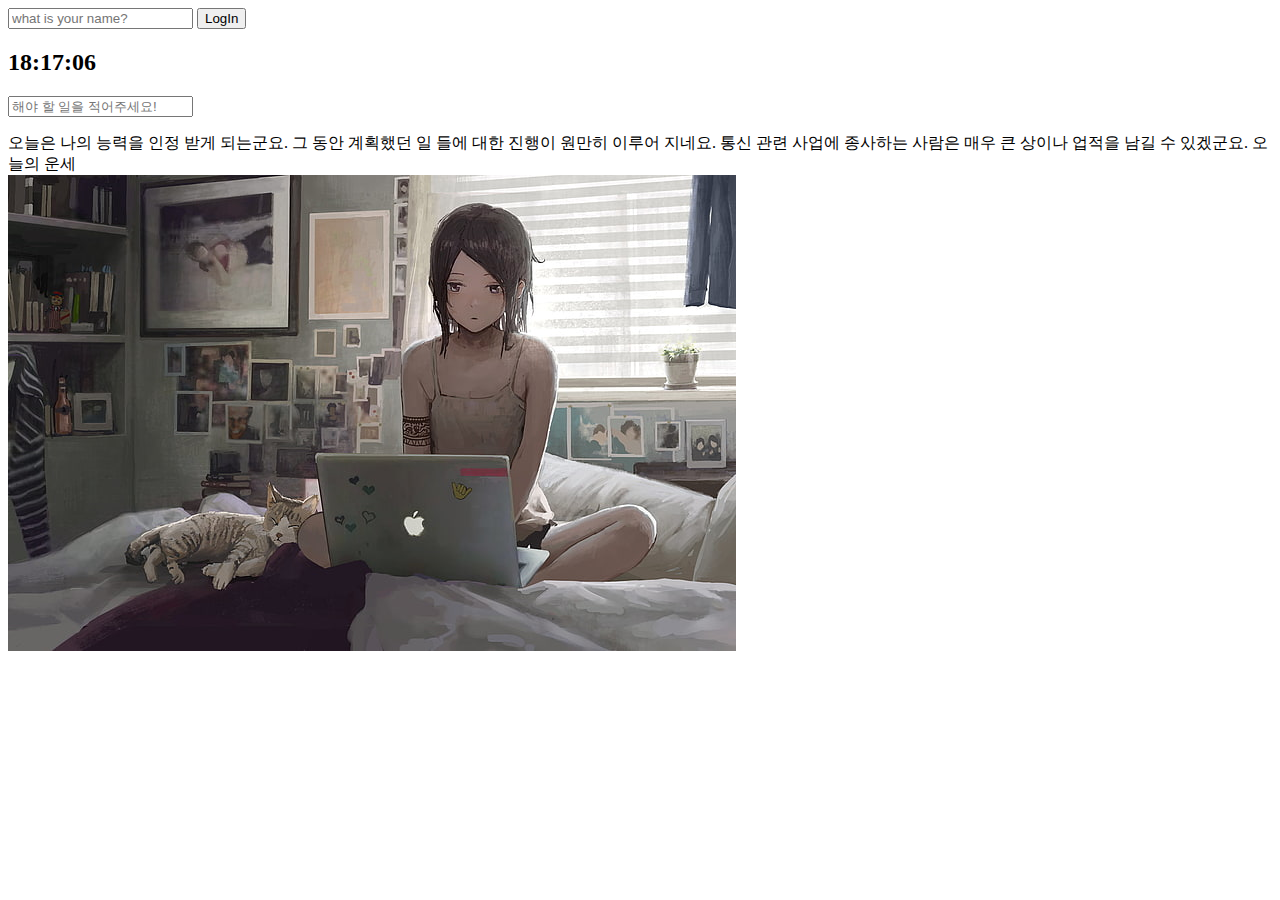
==== momentum/index.html @ 637bf8b2 "Add files via upload" ====
<!DOCTYPE html>
<html lang="en">
    <head>
        <meta charset="UTF-8">
        <meta http-equiv="X-UA-Compatible" content="IE=edge">
        <meta name="viewport" content="width=device-width, initial-scale=1.0">
        <link rel="stylesheet" href="style.css">
        <title>My Vanilla JS APP</title>
    </head>
    <body>
        <form id="login-form" class="hidden">
            <input
                required="required"
                maxlength="10"
                type="text"
                placeholder="what is your name?"/>
            <input type="submit" value="LogIn">
            <!-- <button>LogIn</button> -->
        </form>
        <h2 id="clock">00:00:00</h2>
        <h1 id="greeting" class="hidden"></h1>
        <form id="todo-form">
            <input type="text" placeholder="해야 할 일을 적어주세요!" required/>  <!--placeholder: 힌트-->
        </form>
        <ul id="todo-list"></ul>
        <div id="quote">
            <span></span>
            <span></span>
        </div>
        <!-- <img src="img/0.jpeg" alt=""> -->
        <!-- <a href="https://nomadcoders.co">Go to courses</a> -->
        <script src="js/greetings.js"></script>
        <script src="js/clock.js"></script>
        <script src="js/quotes.js"></script>
        <script src="js/background.js"></script>
        <script src="js/todo.js"></script>
        <script src="js/weather.js"></script>
    </body>
</html>
---- momentum/style.css ----
.hidden {
    display: none;
}

.img {
    position: absolute;
    width: 100%;
    height: 100%;
    left: 0;
    top: 0;
    right: 0;
    bottom: 0;
    z-index: -1;
    opacity: 80%;
}
body {
    background-position: center center;
    background-size: cover;
    background-repeat: no-repeat;
    background-attachment: fixed;
}
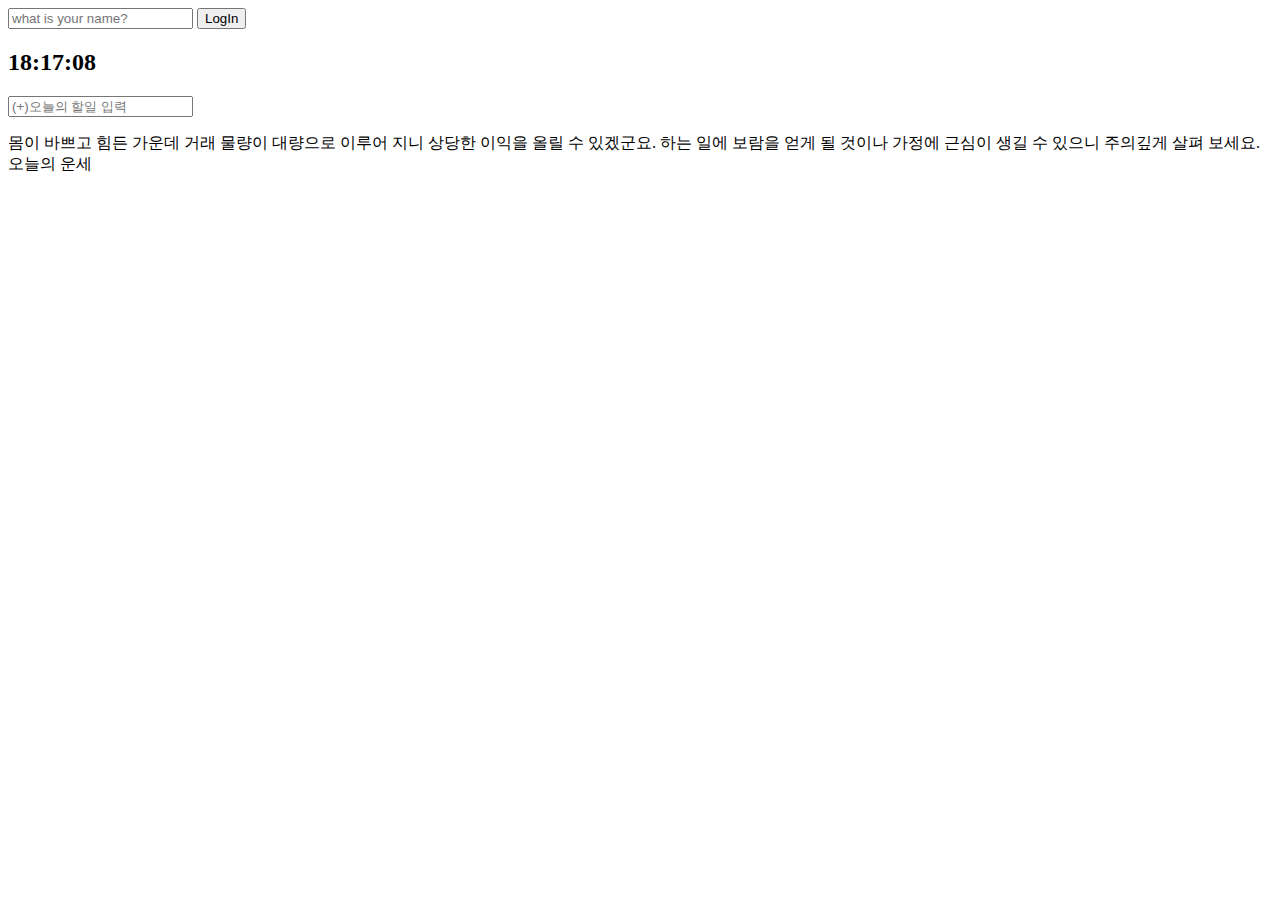
==== commit 6b22a3f1: "Add files via upload" ====
--- a/momentum/index.html
+++ b/momentum/index.html
@@ -20,10 +20,14 @@
         <h2 id="clock">00:00:00</h2>
         <h1 id="greeting" class="hidden"></h1>
         <form id="todo-form">
-            <input type="text" placeholder="해야 할 일을 적어주세요!" required/>  <!--placeholder: 힌트-->
+            <input type="text" placeholder="(+)오늘의 할일 입력" required/>  <!--placeholder: 힌트-->
         </form>
         <ul id="todo-list"></ul>
         <div id="quote">
+            <span></span>
+            <span></span>
+        </div>
+        <div id="weather">
             <span></span>
             <span></span>
         </div>
@@ -32,8 +36,8 @@
         <script src="js/greetings.js"></script>
         <script src="js/clock.js"></script>
         <script src="js/quotes.js"></script>
-        <script src="js/background.js"></script>
-        <script src="js/todo.js"></script>
+        <script src="js/backgroundIamge.js"></script>
+        <script src="js/notice.js"></script>
         <script src="js/weather.js"></script>
     </body>
 </html>--- a/momentum/style.css
+++ b/momentum/style.css
@@ -1,8 +1,9 @@
 .hidden {
     display: none;
+    text-align: center;
 }
 
-.img {
+img {
     position: absolute;
     width: 100%;
     height: 100%;
@@ -13,9 +14,9 @@
     z-index: -1;
     opacity: 80%;
 }
-body {
+/* body {
     background-position: center center;
     background-size: cover;
     background-repeat: no-repeat;
     background-attachment: fixed;
-}
+} */
